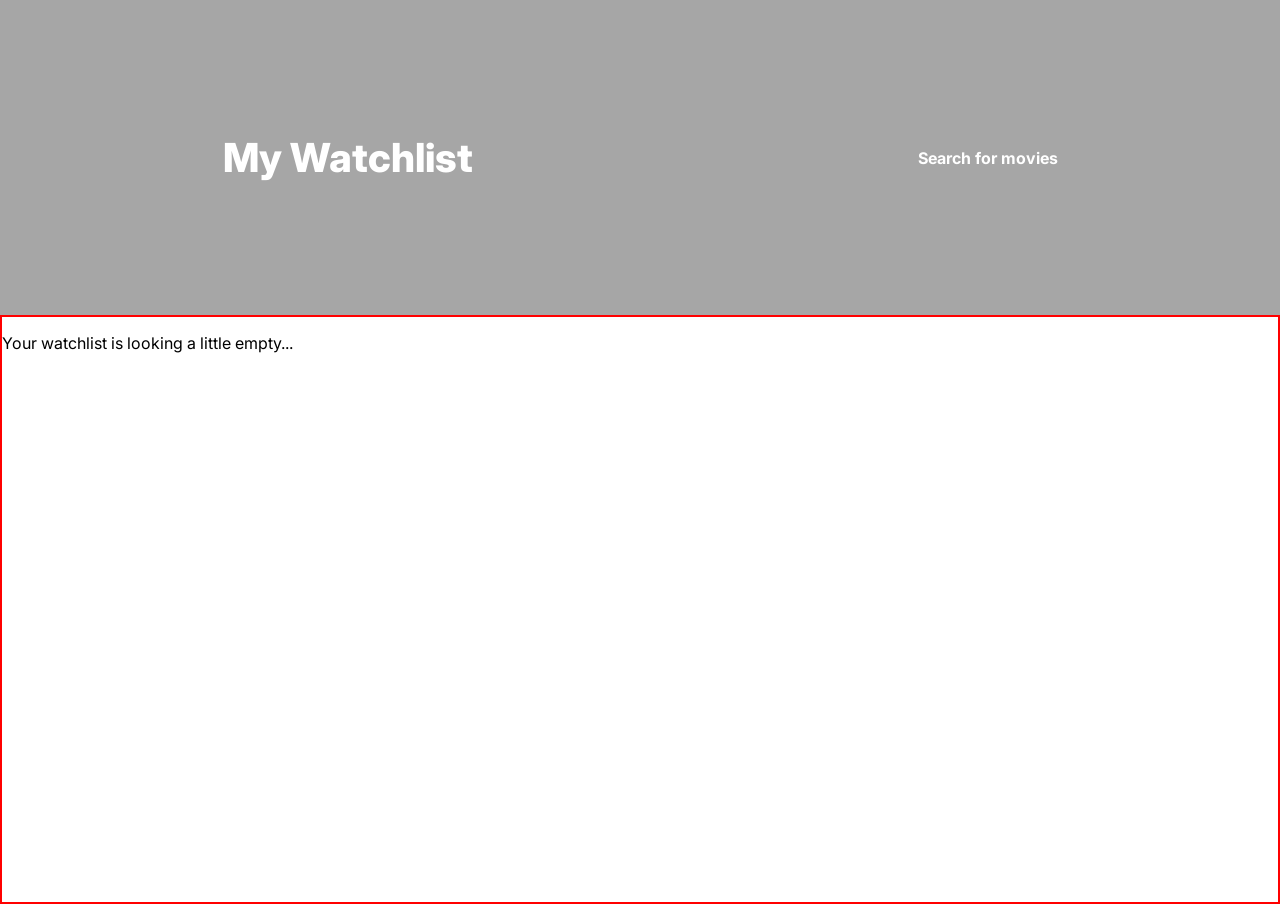
==== watchlist/watchlist.html @ 4954e504 "watchlist header design done" ====
<!DOCTYPE html>
<html>
    <head>
        <!-- CSS STYLE SHETT -->
        <link rel="stylesheet" href="watchlist.css"> 

        <!-- GOOGLE FONTS -->
        <link rel="preconnect" href="https://fonts.googleapis.com">
        <link rel="preconnect" href="https://fonts.gstatic.com" crossorigin>
        <link href="https://fonts.googleapis.com/css2?family=Inter:ital,opsz,wght@0,14..32,100..900;1,14..32,100..900&display=swap" rel="stylesheet"> 
    </head>
    <body>
        <header>
            <p>My Watchlist</p>
            <a href="../home/index.html">Search for movies</a>
        </header>
        <main>
            <div class="watchlist-initial-state">
                <p>Your watchlist is looking a little empty...</p>
                <div>
                    <img src="" alt="">
                    <p></p>
                </div>
            </div>
        </main>
        <script src="watchlist.js" type="module"></script>
    </body>
</html>
---- watchlist/watchlist.css ----
body {
    font-family: 'Inter', sans-serif;
    margin: 0;
}

/* ==================
        HEADER
===================== */
header {
    height: 35vh;
    background: rgba(0, 0, 0, 0.35) url('../images/header-img.webp');
    background-size: cover;
    background-position: 50% 30%;
    background-blend-mode: multiply;
    color: white;
    display: flex;
    align-items: center;
    justify-content: space-around;
}

header p {
    font-size: 2.5rem;
    font-weight: 800;
}

header a {
    color: white;
    text-decoration: none;
    font-weight: bold;
    cursor: pointer;
}

header a:hover {
    text-decoration: underline;
}

/* ==================
        MAIN
===================== */

/* =====================
    INITIAL STATE
======================== */
main {
    height: 65vh;
    border: 2px solid red;
}
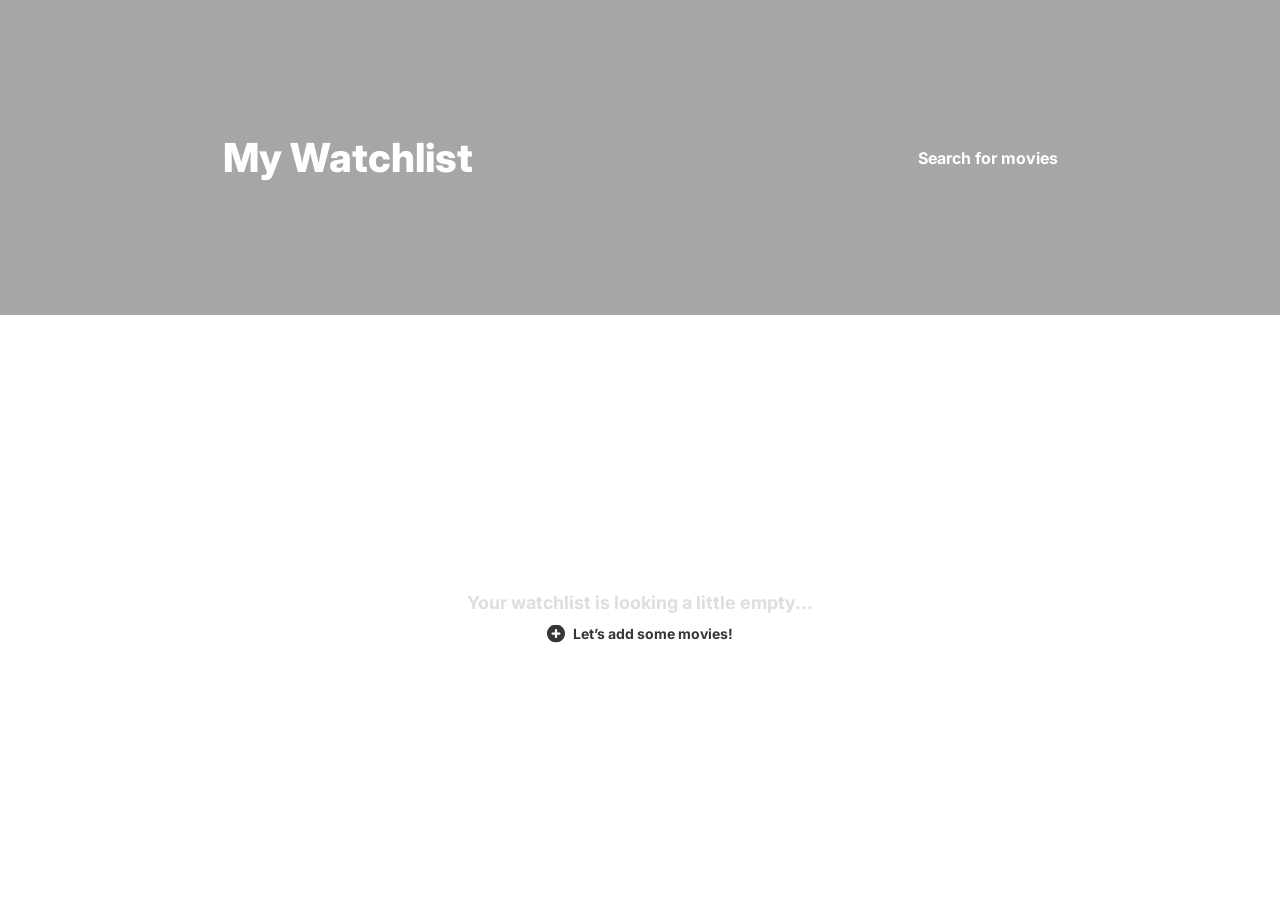
==== commit 08e459ee: "watchlist initial state design complete" ====
--- a/watchlist/watchlist.html
+++ b/watchlist/watchlist.html
@@ -17,10 +17,10 @@
         <main>
             <div class="watchlist-initial-state">
                 <p>Your watchlist is looking a little empty...</p>
-                <div>
-                    <img src="" alt="">
-                    <p></p>
-                </div>
+                <a href="../home/index.html">
+                    <img src="../images/plus-icon.svg" alt="plus icon">
+                    <p>Let’s add some movies!</p>
+                </a>
             </div>
         </main>
         <script src="watchlist.js" type="module"></script>
--- a/watchlist/watchlist.css
+++ b/watchlist/watchlist.css
@@ -43,5 +43,42 @@
 ======================== */
 main {
     height: 65vh;
-    border: 2px solid red;
-}+    box-sizing: border-box;
+    position: relative;
+}
+
+.watchlist-initial-state {
+    position: absolute;
+    top: 50%;
+    left: 50%;
+    transform: translate(-50%, -50%);
+    width: 100%;
+    display: flex;
+    flex-direction: column;
+    align-items: center;
+    gap: 0.75em;
+}
+
+.watchlist-initial-state p {
+    font-size: 1.125rem;
+    font-weight: bold;
+    color: #DFDDDD;
+    margin-bottom: 0;
+}
+
+.watchlist-initial-state a {
+    display: flex;
+    align-items: center;
+    gap: 0.5em;
+    text-decoration: none;
+}
+
+.watchlist-initial-state a:hover {
+    text-decoration: underline;
+}
+
+.watchlist-initial-state a > p {
+    font-size: 0.875rem;
+    color: #363636;
+    margin-top: 0;
+} 
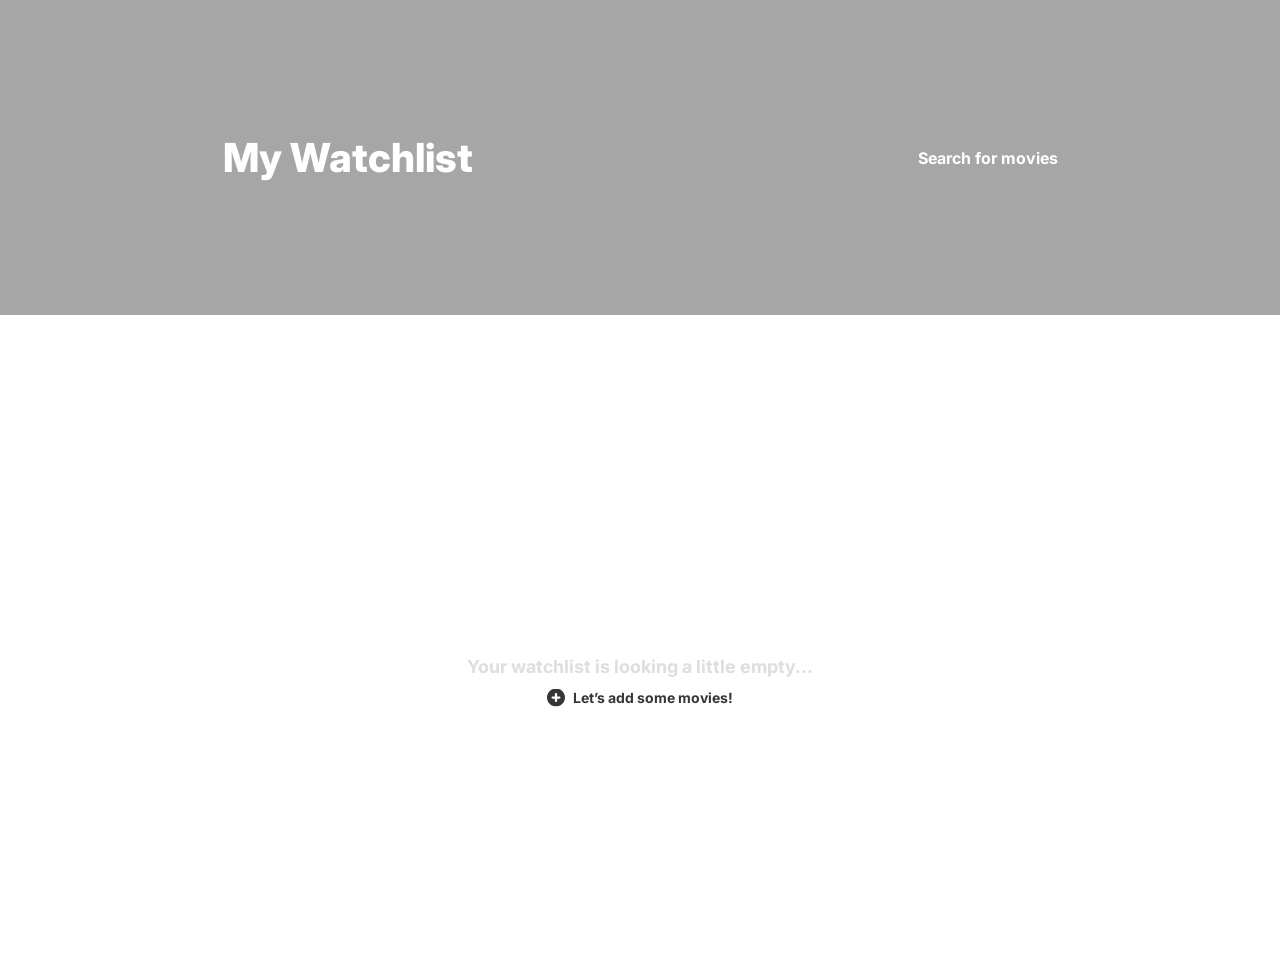
==== commit cda88f93: "rendering the movie lists in watchlist page" ====
--- a/watchlist/watchlist.html
+++ b/watchlist/watchlist.html
@@ -15,7 +15,10 @@
             <a href="../home/index.html">Search for movies</a>
         </header>
         <main>
-            <div class="watchlist-initial-state">
+            <section class="movie-list-container" id="movie-list-container">
+                <!-- MOVIES LIST HERE -->
+            </section>
+            <div class="watchlist-initial-state" id="watchlist-initial-state">
                 <p>Your watchlist is looking a little empty...</p>
                 <a href="../home/index.html">
                     <img src="../images/plus-icon.svg" alt="plus icon">
--- a/watchlist/watchlist.css
+++ b/watchlist/watchlist.css
@@ -81,4 +81,143 @@
     font-size: 0.875rem;
     color: #363636;
     margin-top: 0;
-} +} 
+
+/* =====================
+        MOVIE SECTION
+======================== */
+
+/* --------- SECTION ---------- */
+.movie-list-container {
+    /* display: none; */
+    width: 80%;
+    max-width: 1000px;
+    margin: 4em auto;
+}
+
+/*------ MOVIE CARD -------*/
+
+/* FLEX CONTAINERS */
+.movie-card {
+    gap: 2em;
+}
+
+hr {
+    margin: 1.5em 0;
+}
+
+.movie-card, .movie-header, .movie-detail, .watchlist-btn {
+    display: flex;
+}
+
+.movie-poster {
+    width: 100%;
+    max-width: 150px;
+}
+
+/* TYPOGRAPHY */
+.movie-header .rating, .movie-detail p, .watchlist-btn {
+    font-size: 0.85rem;
+    color: #111827;
+}
+
+/* MOVIE CARD HEADER */
+.movie-header {
+    align-items: center;
+    flex-wrap: wrap;
+    gap: 0 1em;
+}
+
+.movie-header .title {
+    font-size: 1.125rem;
+    font-weight: 500;
+}
+
+
+
+/* MOVIE CARD DETAILS */
+.movie-detail {
+    gap: 0 2em ;
+    flex-wrap: wrap;
+    margin: 0;
+}
+
+.remove-btn {
+    align-items: center;
+    gap: 0.5em;
+    font-family: inherit;
+    margin: 0;
+    background: none;
+    border: none;
+    cursor: pointer;
+}
+
+.remove-btn:hover {
+    text-decoration: underline;
+}
+
+/* ABOUT MOVIE */
+.about-movie {
+    font-size: 0.875rem;
+    color: #6B7280;
+    margin-top: 1em;
+    max-width: 700px;
+}
+
+
+/* =====================
+        MEDIA QUERIES
+======================== */
+
+@media (min-width: 1000px) {
+    /* ====================
+            HEADER
+    ======================= */
+    .heading-container p {
+        font-size: 3rem;
+    }
+
+    .heading-container a {
+        font-size: 1.25rem;
+    }
+
+    /* ====================
+            MOVIE SECTION
+    ======================= */
+    /* MOVIE DETAILS CONTAINER */
+    .movie-details-container{
+        display: flex;
+        flex-direction: column;
+        gap: 1em;
+    }
+
+    /* TYPOGRAPHY */
+    .movie-header .rating, .movie-detail p, .watchlist-btn {
+        font-size: 1rem;
+    }
+
+    /* MOVIE HEADER */
+    .movie-header {
+        padding-top: 1em;
+    }
+
+    .movie-header .title {
+        font-size: 1.5rem;
+        margin: 0;
+    }
+
+    .movie-header .rating {
+        margin: 0;
+    }
+
+    /* MOVIE DETAIL */
+    .movie-detail {
+        gap: 2.5em;
+    }
+
+    /* ABOUT MOVIE */
+    .about-movie {
+        font-size: 1rem;
+        margin-top: 0;
+    }
+}
